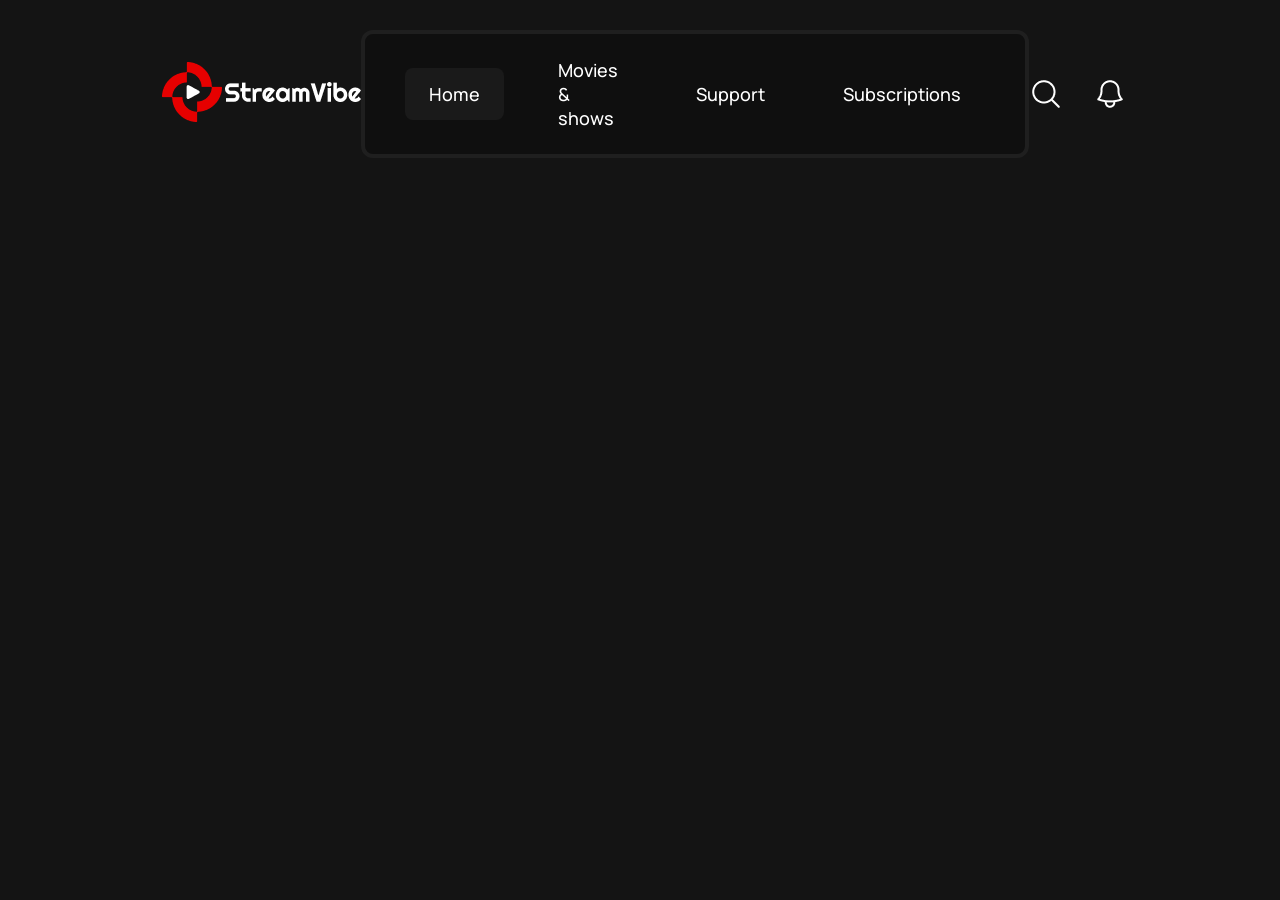
==== HTML/index.html @ 52042b29 "Header for all pages" ====
<!DOCTYPE html>
<html lang="en">
<head>
    <meta charset="UTF-8">
    <meta name="viewport" content="width=device-width, initial-scale=1.0">
    <title>Home</title>
    <link rel="stylesheet" href="../CSS/style.css">
</head>
<body>

    <header>
        <div id="logo">
            <img src="../IMAGES/Logo.png" alt="logo">
        </div>
        <div id="Nav-bar">
            <a href="../HTML/index.html" class="active">Home</a>
            <a href="../HTML/Movies&shows.html">Movies & shows</a>
            <a href="../HTML/support.html">Support</a>
            <a href="../HTML/subscriptions.html">Subscriptions</a>
        </div>
        <div id="search-notfi-icons">
            <img src="../IMAGES/Icon.png" alt="search-icon">
            <img src="../IMAGES/Icon2.png" alt="Notification-icon">
        </div>
    </header>
    
</body>
</html>
---- CSS/style.css ----
@import url('https://fonts.googleapis.com/css2?family=Manrope:wght@200..800&display=swap');
*{
    margin: 0;
    padding: 0;
    box-sizing: border-box;
    font-family: "Manrope", sans-serif;
}
body {
    background-color: #141414;
}
:root {
    --nav-links-color: #FFFFFF;
    --nav-links-backcolor: #1A1A1A;
    --nav-bar-backcolor: #0F0F0F;
    --nav-bar-border-color: #1F1F1F;
}


header {
    width: 100%;
    display: flex;
    align-items: center;
    justify-content: space-between;
    padding: 30px 162px;
    z-index: 999;

    #Nav-bar {
        display: flex;
        align-items: center;
        justify-content: center;
        padding: 10px 40px;
        gap: 30px;
        border: solid 4px;
        border-radius: 12px;
        background-color: var(--nav-bar-backcolor);
        border-color: var(--nav-bar-border-color);
        a {
            color: var(--nav-links-color);
            text-decoration: none;
            padding: 14px 24px;
            border: 1px;
            border-radius: 8px;
            font-weight: 500;
            font-size: 18px;
        }
    }
    .active {
        background-color: var(--nav-links-backcolor);
    }
    #search-notfi-icons {
        display: flex;
        align-items: center;
        justify-content: center;
        gap: 30px;
        &:hover {
            cursor: pointer;
        }
    }
}
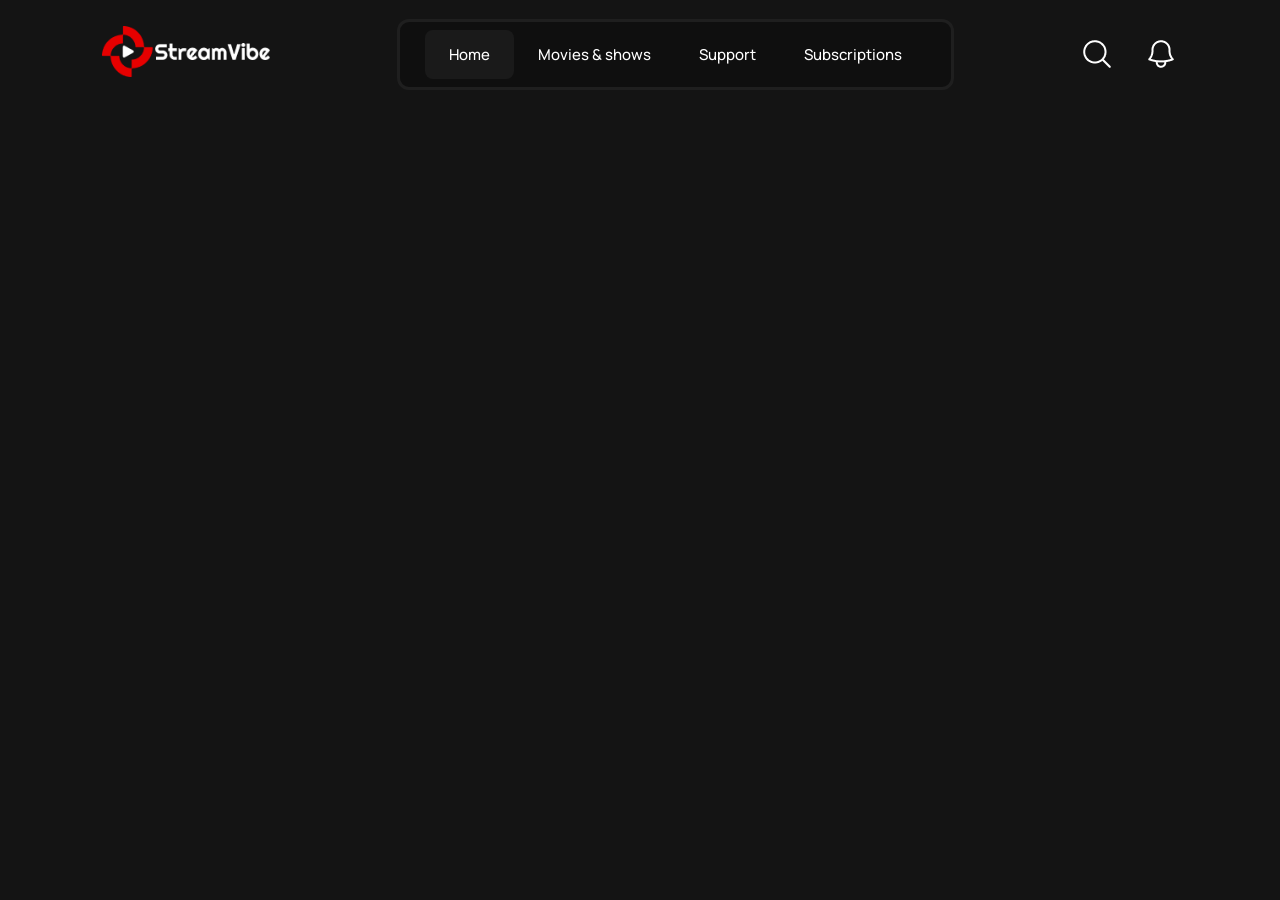
==== commit 581b295a: "Responsive header + ham menu for all pages" ====
--- a/HTML/index.html
+++ b/HTML/index.html
@@ -4,25 +4,40 @@
     <meta charset="UTF-8">
     <meta name="viewport" content="width=device-width, initial-scale=1.0">
     <title>Home</title>
+    <link rel="stylesheet" href="https://cdnjs.cloudflare.com/ajax/libs/font-awesome/6.5.0/css/all.min.css">
     <link rel="stylesheet" href="../CSS/style.css">
 </head>
 <body>
 
-    <header>
-        <div id="logo">
-            <img src="../IMAGES/Logo.png" alt="logo">
-        </div>
-        <div id="Nav-bar">
-            <a href="../HTML/index.html" class="active">Home</a>
-            <a href="../HTML/Movies&shows.html">Movies & shows</a>
-            <a href="../HTML/support.html">Support</a>
-            <a href="../HTML/subscriptions.html">Subscriptions</a>
-        </div>
-        <div id="search-notfi-icons">
-            <img src="../IMAGES/Icon.png" alt="search-icon">
-            <img src="../IMAGES/Icon2.png" alt="Notification-icon">
-        </div>
+<header>
+    <div id="logo">
+        <img src="../IMAGES/Logo.png" alt="logo">
+    </div>
+    <div id="Nav-bar">
+        <a href="../HTML/index.html" class="active">Home</a>
+        <a href="../HTML/Movies&shows.html">Movies & shows</a>
+        <a href="../HTML/support.html" >Support</a>
+        <a href="../HTML/subscriptions.html">Subscriptions</a>
+    </div>
+    <div id="search-notfi-icons">
+        <img src="../IMAGES/Icon.png" alt="search-icon">
+        <img src="../IMAGES/Icon2.png" alt="Notification-icon">
+    </div>
+    <div id="side-menu-container">
+    <div id="ham-menu">
+        <img src="../IMAGES/Button.png" alt="Menu">
+    </div>
+    <div id="X-mark">
+        <i class="fa-solid fa-x"></i>
+    </div>
+    </div>
     </header>
-    
+    <div id="mobile-sidebar">
+        <a href="../HTML/index.html" class="active">Home</a>
+        <a href="../HTML/Movies&shows.html">Movies & shows</a>
+        <a href="../HTML/support.html" >Support</a>
+        <a href="../HTML/subscriptions.html">Subscriptions</a>
+    </div>
+<script src="../JS/index.js"></script> 
 </body>
 </html>
--- a/CSS/style.css
+++ b/CSS/style.css
@@ -21,16 +21,47 @@
     display: flex;
     align-items: center;
     justify-content: space-between;
-    padding: 30px 162px;
+    padding: 0 102px;
     z-index: 999;
+    position: fixed;
+    height: 12vh;
+    top: 0;
+    right: 0;
+    background-color: #141414;
+    
+    #side-menu-container {
+        display: none;
+        position: relative;
+    }
+
+    #ham-menu,
+    #X-mark {
+        position: absolute;
+        right: 0;
+        display: flex;
+        align-items: center;
+        justify-content: center;
+        width: 100%;
+        height: 100%;
+        color: #FFFFFF;
+        cursor: pointer;
+    }
+    #mobile-sidebar {
+        display: none;
+    }
+
+    #logo{
+        img{
+            width: 168px;
+        }
+    }
 
     #Nav-bar {
         display: flex;
         align-items: center;
         justify-content: center;
-        padding: 10px 40px;
-        gap: 30px;
-        border: solid 4px;
+        padding: 8px 25px;
+        border: solid 3px;
         border-radius: 12px;
         background-color: var(--nav-bar-backcolor);
         border-color: var(--nav-bar-border-color);
@@ -41,7 +72,7 @@
             border: 1px;
             border-radius: 8px;
             font-weight: 500;
-            font-size: 18px;
+            font-size: 15px;
         }
     }
     .active {
@@ -56,4 +87,59 @@
             cursor: pointer;
         }
     }
+}
+
+
+
+
+
+
+@media (max-width: 600px) {
+        header {
+            padding: 0px 30px;
+            #Nav-bar {
+                display: none;
+            }
+            #search-notfi-icons {
+                display: none;
+            }
+            #side-menu-container {
+            display: block;
+            width: 50px;
+            height: 50px;
+            #X-mark {
+                display: none;
+                border-radius: 8px;
+                background-color: #1A1A1A;
+            }
+            }
+        }
+        #mobile-sidebar {
+            display: flex;
+            position: fixed;
+            align-items: flex-start;
+            justify-content: flex-start;
+            top: 0;
+            right: 0;
+            transform: translateX(100%);
+            z-index: 998;
+            padding-top: 120px;
+            background-color: var(--nav-bar-backcolor);
+            flex-direction: column;
+            height: 100vh;
+            width: 70%;
+            transition: transform ease-out 0.5s;
+            a {
+            color: var(--nav-links-color);
+            width: 100%;
+            text-decoration: none;
+            padding: 30px 20px;
+            font-weight: 500;
+            font-size: 15px;
+            border-radius: 10px;
+            }
+        }
+        .active {
+        background-color: var(--nav-links-backcolor);
+    }
 }
